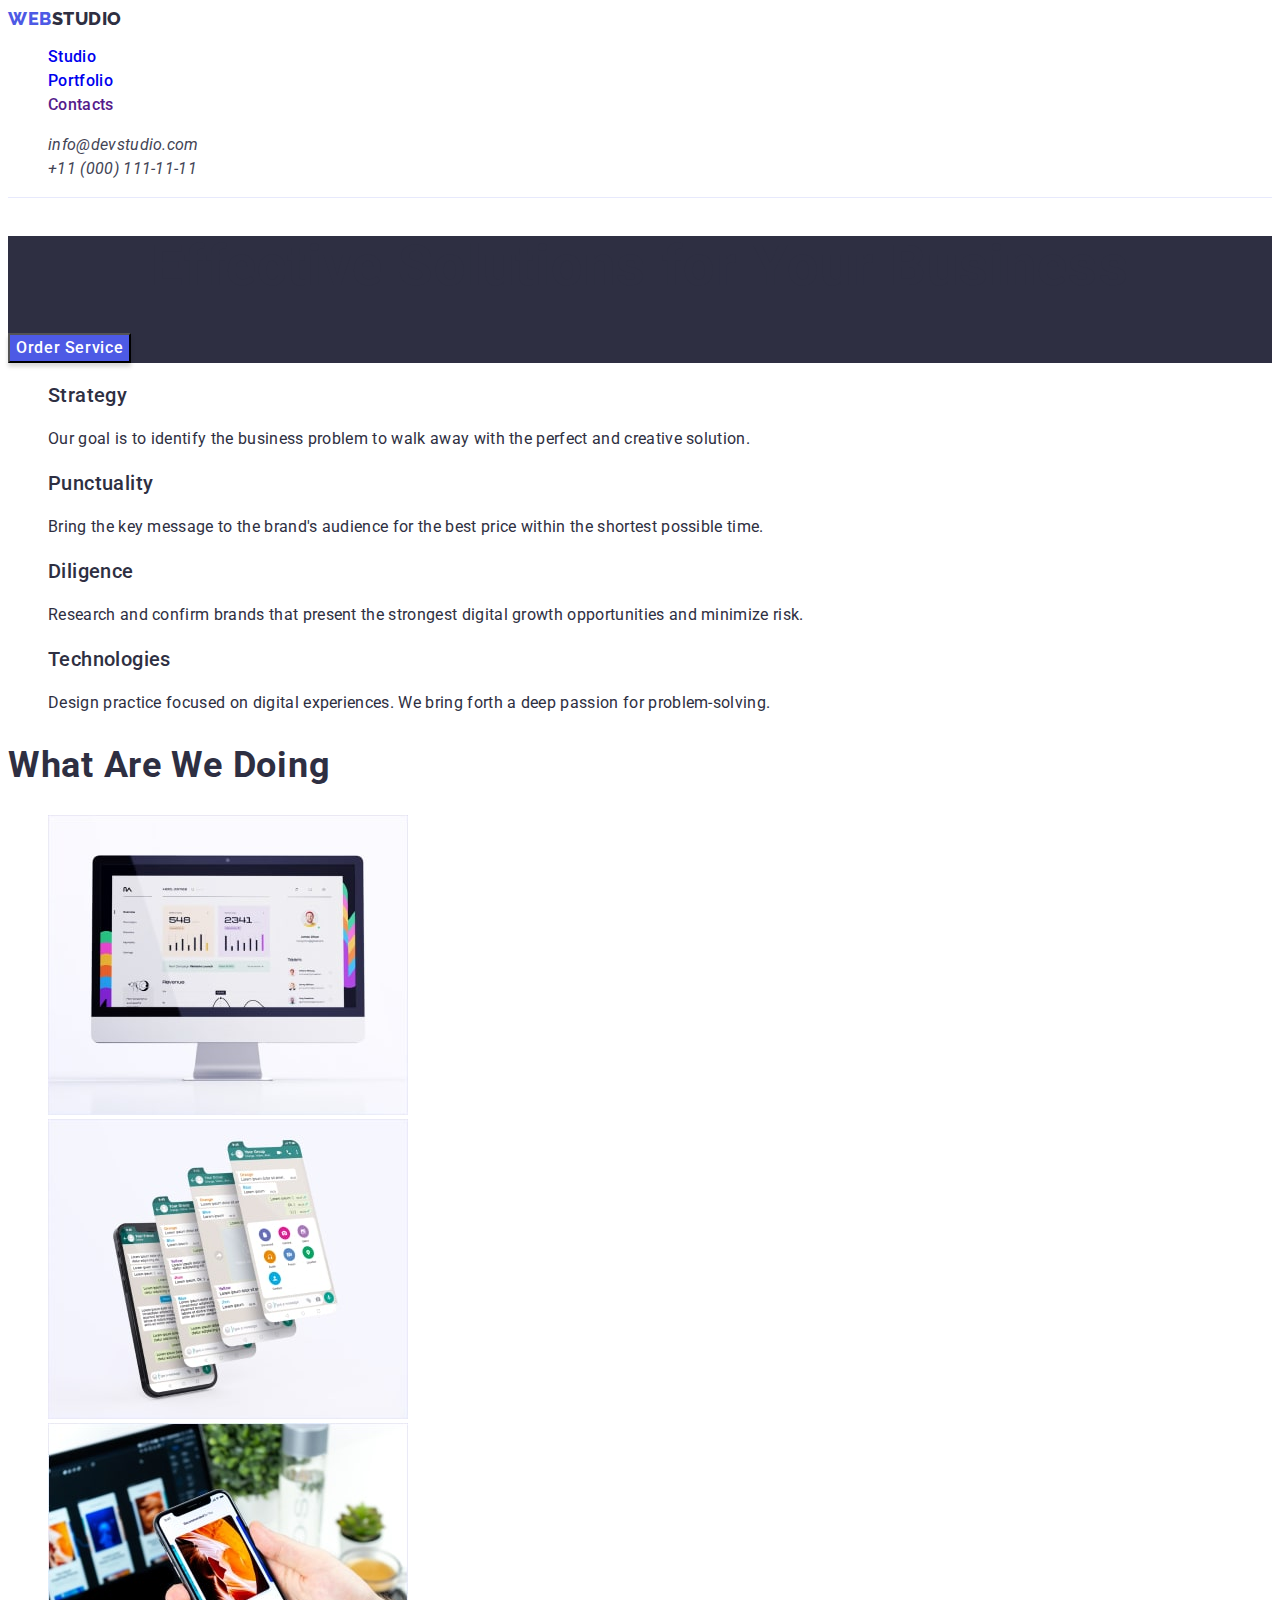
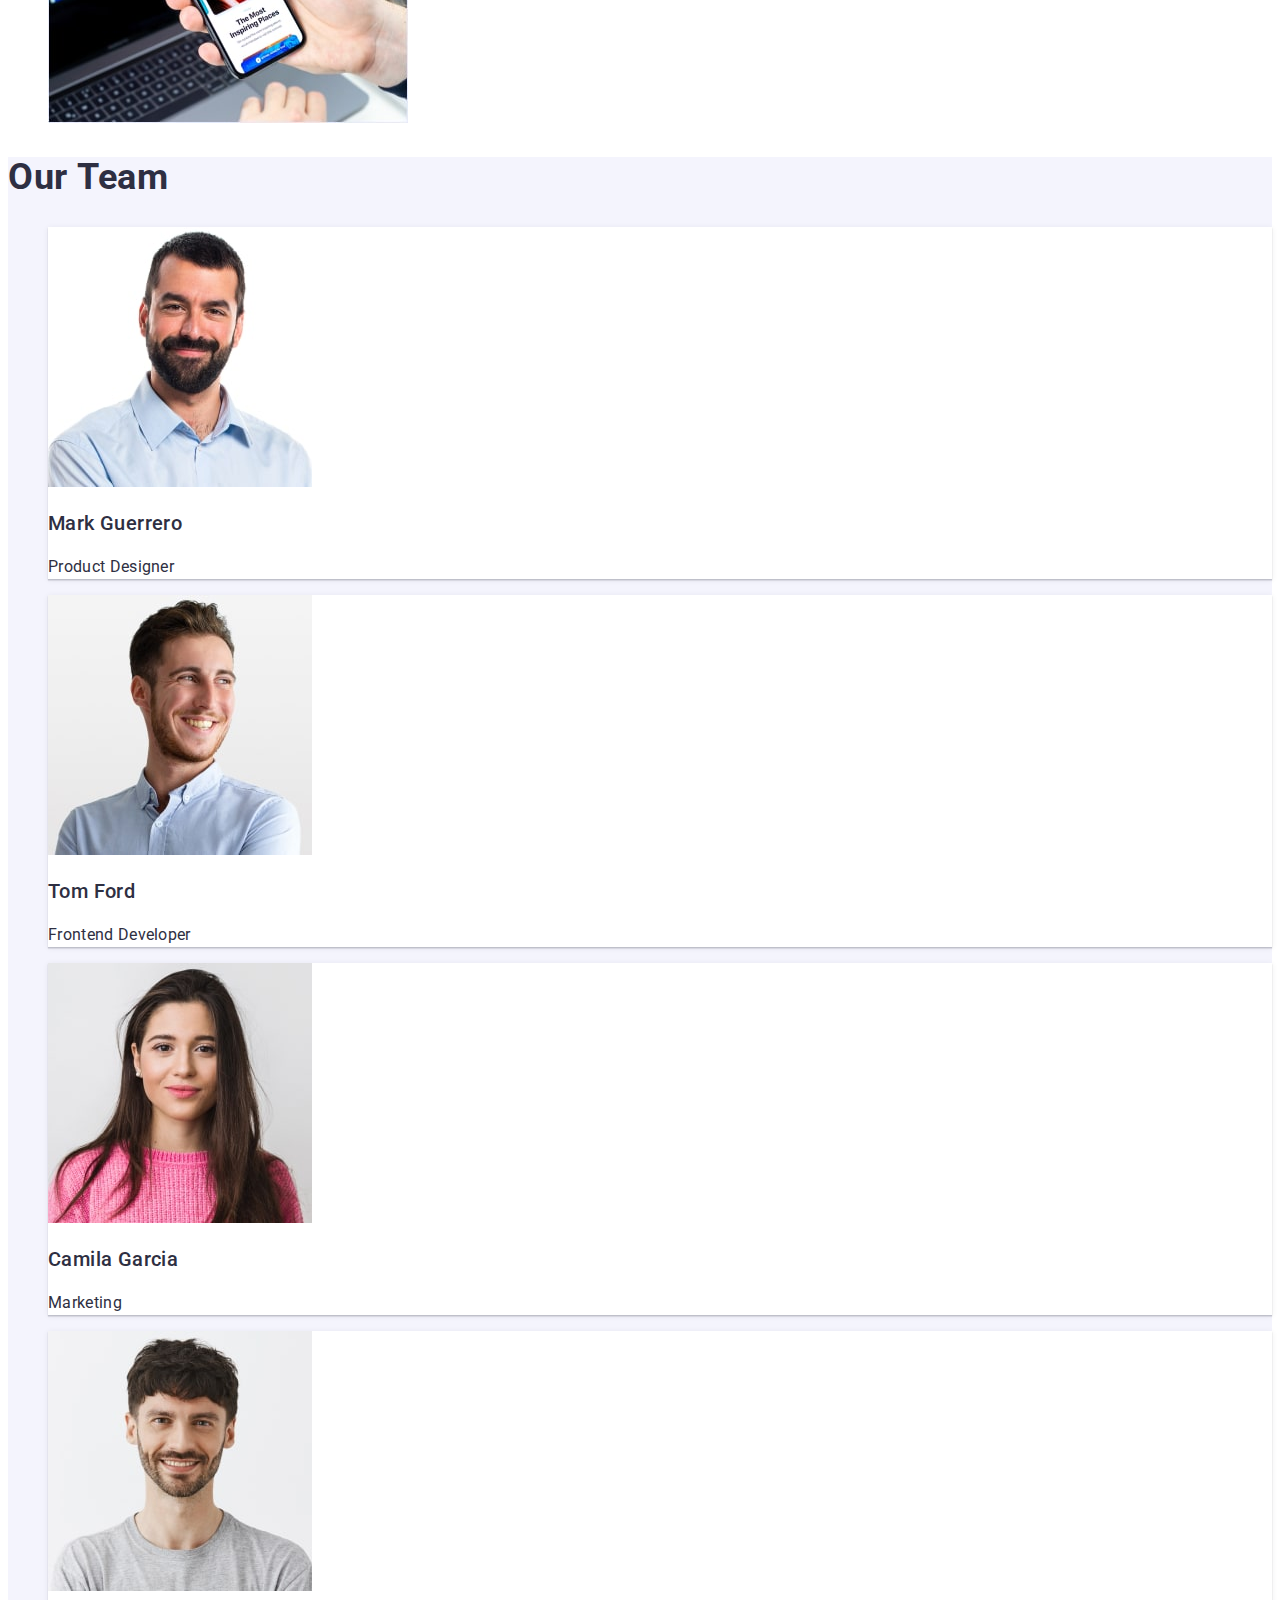
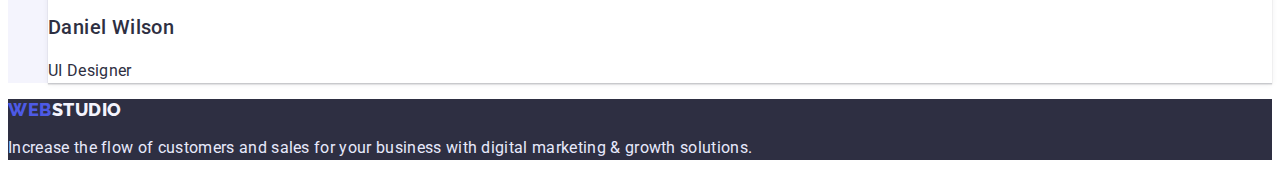
==== index.html @ 968f9306 "made31.01.2023" ====
<!DOCTYPE html>
<html lang="en">
  <head>
    <meta charset="UTF-8" />
    <meta http-equiv="X-UA-Compatible" content="IE=edge" />
    <meta name="viewport" content="width=, initial-scale=1.0" />
    <title>WebStudio</title>
    <link rel="preconnect" href="https://fonts.googleapis.com" />
    <link rel="preconnect" href="https://fonts.gstatic.com" crossorigin />
    <link
      href="https://fonts.googleapis.com/css2?family=Raleway:wght@800&family=Roboto:wght@400;500;700;900&display=swap"
      rel="stylesheet"
    />
    <link rel="stylesheet" href="./styles/style.css" />
  </head>
  <body>
    <header class="header">
      <nav class="header-navigation">
        <a href="./index.html" class="header-logo link"
          >Web <span class="header-logo-studio link">Studio</span></a
        >
        <ul class="header-list list">
          <li class="header-item">
            <a href="./index.html" class="header-link link">Studio</a>
          </li>
          <li class="header-item">
            <a href="./portfolio.html" class="header-link link">Portfolio</a>
          </li>
          <li class="header-item">
            <a href="" class="header-link link">Contacts</a>
          </li>
        </ul>
      </nav>
      <address class="header-address">
        <ul class="header-address-list list">
          <li class="header-address-item">
            <a class="header-mail link" href="mailto:info@devstudio.com"
              >info@devstudio.com</a
            >
          </li>
          <li class="header-address-item">
            <a class="header-tell link" href="tel:+110001111111"
              >+11 (000) 111-11-11</a
            >
          </li>
        </ul>
      </address>
    </header>
    <main class="main">
      <section class="hero">
        <h1 class="hero-title">Effective Solutions for Your Business</h1>
        <button class="hero-btn" type="button">Order Service</button>
      </section>
      <section class="fichers">
        <h2 class="visually-hidden">Benefits</h2>
        <ul class="fichers-list list">
          <li class="fichers-item">
            <h3 class="fichers-sabtitle">Strategy</h3>
            <p class="fichers-text">
              Our goal is to identify the business problem to walk away with the
              perfect and creative solution.
            </p>
          </li>
          <li class="fichers-item">
            <h3 class="fichers-sabtitle">Punctuality</h3>
            <p class="fichers-text">
              Bring the key message to the brand's audience for the best price
              within the shortest possible time.
            </p>
          </li>
          <li class="fichers-item">
            <h3 class="fichers-sabtitle">Diligence</h3>
            <p class="fichers-text">
              Research and confirm brands that present the strongest digital
              growth opportunities and minimize risk.
            </p>
          </li>
          <li class="fichers-item">
            <h3 class="fichers-sabtitle">Technologies</h3>
            <p class="fichers-text">
              Design practice focused on digital experiences. We bring forth a
              deep passion for problem-solving.
            </p>
          </li>
        </ul>
      </section>
      <section class="doing">
        <h2 class="doing-title">What are we doing</h2>
        <ul class="doing-title-list list">
          <li class="doing-title-item">
            <img src="./images/img1min.jpg" alt="computer" width="360" />
          </li>
          <li class="doing-title-item">
            <img
              src="./images/img2min.jpg"
              alt="telephone"
              width="360"
              height="300"
            />
          </li>
          <li class="doing-title-item">
            <img
              src="./images/img3min.jpg"
              alt="synchronization"
              width="360"
              height="300"
            />
          </li>
        </ul>
      </section>
      <section class="team">
        <h2 class="team-title">Our Team</h2>

        <ul class="team-title-list list">
          <li class="team-title-item">
            <img
              src="./images/img_mark-min.jpg"
              alt="Mark Guerrero"
              width="264"
              height="260"
            />
            <h3 class="team-sabtitle">Mark Guerrero</h3>
            <p class="team-text">Product Designer</p>
          </li>

          <li class="team-title-item">
            <img
              src="./images/img_tom-min.jpg"
              alt="Tom Ford"
              width="264"
              height="260"
            />
            <h3 class="team-sabtitle">Tom Ford</h3>
            <p class="team-text">Frontend Developer</p>
          </li>

          <li class="team-title-item">
            <img
              src="./images/img_camila-min.jpg"
              alt="Camila Garcia"
              width="264"
              height="260"
            />
            <h3 class="team-sabtitle">Camila Garcia</h3>
            <p class="team-text">Marketing</p>
          </li>

          <li class="team-title-item">
            <img
              src="./images/img_daniel-min.jpg"
              alt="Daniel Wilson"
              width="264"
              height="260"
            />
            <h3 class="team-sabtitle">Daniel Wilson</h3>
            <p class="team-text">UI Designer</p>
          </li>
        </ul>
      </section>
    </main>
    <footer class="footer">
      <a href="./index.html" class="footetr-logo link"
        >Web<span class="header-logo-studio-2 link">Studio</span></a
      >
      <p class="footer-text">
        Increase the flow of customers and sales for your business with digital
        marketing & growth solutions.
      </p>
    </footer>
  </body>
</html>
---- styles/style.css ----
/*Основний колір  color: #2E2F42; */
/* Колір тексту p color: #434455; */
/* Акцент, заголовок  color: #FFFFFF; */

:root {
  --main-text-color: #434455;
  --main-title-color: #ffffff;
  --main-sabtitle-color: #2e2f42;
}

body {
  background-color: #ffffff;
  font-family: "Roboto", sans-serif;
  color: #2e2f42;
}
.link {
  text-decoration: none;
}
.list {
  list-style: none;
}

/* -------------------------Header----------------------------------------- */

.header {
  background: #ffffff;
  border-bottom: 1px solid #e7e9fc;
}
.header-navigation {
}
.header-logo {
  font-family: "Raleway";

  font-weight: 800;
  font-size: 18px;
  line-height: calc(21 / 18);
  display: flex;
  align-items: center;
  letter-spacing: 0.03em;
  text-transform: uppercase;
  color: #4d5ae5;
}
.header-logo-studio {
  color: #2e2f42;
}
.header-list {
}
.header-item {
  font-weight: 500;
  font-size: 16px;
  line-height: calc(24 / 16);
  letter-spacing: 0.02em;
  color: #2e2f42;
}
.header-link {
}
.header-link:is(:hover, :focus) {
  color: #4d5ae5;
}
.header-address {
}
.header-address-list {
}
.header-address-item {
}
.header-mail {
  font-size: 16px;
  line-height: calc(24 / 16);
  letter-spacing: 0.02em;
  color: #434455;
}
.header-mail:is(:hover, :focus) {
  color: #4d5ae5;
}
.header-tell {
  font-size: 16px;
  line-height: calc(24 / 16);
  letter-spacing: 0.02em;
  color: #434455;
}
.header-tell:is(:hover, :focus) {
  color: #4d5ae5;
}
/* -------------------------Header----------------------------------------- */
/* -------------------------Section 1 ----------------------------------------- */
.main {
}
.hero {
  background: #2e2f42;
}
.hero-title {
  font-weight: 700;
  font-size: 56px;
  line-height: calc(60 / 56);
  text-align: center;
  letter-spacing: 0.02em;

  color: var(--main-title-color) #ffffff;
}
.hero-btn {
  font-family: inherit;
  font-weight: 500;
  font-size: 16px;
  line-height: calc(24 / 16);
  display: flex;
  align-items: center;
  letter-spacing: 0.04em;
  cursor: pointer;
  color: #ffffff;
  background: #4d5ae5;
  box-shadow: 0px 4px 4px rgba(0, 0, 0, 0.15);
}
.hero-btn:is(:hover, :focus) {
  background: #404bbf;
}
/* -------------------------Section 1 ----------------------------------------- */
/* -------------------------Section 2 ----------------------------------------- */
.fichers {
}

.visually-hidden {
  position: absolute;
  width: 1px;
  height: 1px;
  margin: -1px;
  border: 0;
  padding: 0;
  white-space: nowrap;
  clip-path: inset(100%);
  clip: rect(0 0 0 0);
  overflow: hidden;
}

.fichers-list {
}
.fichers-item {
}
.fichers-sabtitle {
  font-weight: 500;
  font-size: 20px;
  line-height: calc(24 / 20);
  letter-spacing: 0.02em;
  color: var(--main-sabtitle-color) #2e2f42;
}
.fichers-text {
  font-size: 16px;
  line-height: calc(24 / 16);
  letter-spacing: 0.02em;
  color: var(--main-text-color) #434455;
}
/* -------------------------Section 2 ----------------------------------------- */
/* -------------------------Section 3 ----------------------------------------- */
.doing {
}
.doing-title {
  font-weight: 700;
  font-size: 36px;
  line-height: calc(40 / 36);
  letter-spacing: 0.02em;
  text-transform: capitalize;
  color: var(--main-sabtitle-color) #2e2f42;
}
.doing-title-list {
}
.doing-title-item {
}
/* -------------------------Section 3 ----------------------------------------- */
/* -------------------------Section 4 ----------------------------------------- */
.team {
  background: #f4f4fd;
}
.team-title {
  font-weight: 700;
  font-size: 36px;
  line-height: calc(40 / 36);
  letter-spacing: 0.02em;
  text-transform: capitalize;
  color: var(--main-sabtitle-color) #2e2f42;
}
.team-title-list {
}

.team-title-item {
  background: #ffffff;
  box-shadow: 0px 1px 6px rgba(46, 47, 66, 0.08),
    0px 1px 1px rgba(46, 47, 66, 0.16), 0px 2px 1px rgba(46, 47, 66, 0.08);
}

.team-sabtitle {
  font-weight: 500;
  font-size: 20px;
  line-height: calc(24 / 20);
  letter-spacing: 0.02em;

  color: var(--main-sabtitle-color) #2e2f42;
}
.team-text {
  font-size: 16px;
  line-height: calc(24 / 16);
  letter-spacing: 0.02em;

  color: var(--main-text-color) #434455;
}
/* -------------------------Section 4 ----------------------------------------- */
/* -------------------------Footer----------------------------------------- */
.footer {
  background: #2e2f42;
}
.footetr-logo {
  font-family: "Raleway";
  font-style: normal;
  font-weight: 800;
  font-size: 18px;
  line-height: calc(21 / 18);
  display: flex;
  align-items: center;
  letter-spacing: 0.03em;
  text-transform: uppercase;
  color: #4d5ae5;
}
.header-logo-studio-2 {
  color: #f4f4fd;
}
.footer-text {
  font-size: 16px;
  line-height: calc(24 / 16);
  letter-spacing: 0.02em;
  color: #e7e9fc;
}
/* -------------------------Footer----------------------------------------- */
/* -------------------------Portfolio Section 1----------------------------------------- */
.filtres-btn-portfolio {
  font-family: inherit;

  font-weight: 500;
  font-size: 16px;
  line-height: (24/16);
  align-items: center;
  text-align: center;
  letter-spacing: 0.04em;
  color: #4d5ae5;
  width: 116px;
  height: 48px;
  background: #f4f4fd;
  border: 1px solid #e7e9fc;
  border-radius: 4px;
  cursor: pointer;
}
.filtres-btn-portfolio:is(:hover, :focus) {
  font-family: inherit;
  font-weight: 500;
  font-size: 16px;
  line-height: calc(24 / 16);
  letter-spacing: 0.04em;

  color: #ffffff;
  background: #404bbf;
}

.filtres {
}
.filtres-list {
}
.filtres-item {
}

/* -------------------------Portfolio Section 1----------------------------------------- */

/* -------------------------Portfolio Section ROW----------------------------------------- */

.row1 {
}

.row-list {
}

.row-item {
}
.row-sabtitle {
  font-weight: 500;
  font-size: 20px;
  line-height: calc(24 / 20);

  letter-spacing: 0.02em;

  color: var(--main-sabtitle-color) #2e2f42;
}
.row-text {
  font-size: 16px;
  line-height: calc(24 / 16);

  letter-spacing: 0.02em;

  color: var(--main-text-color) #434455;
}
.row2 {
}

.row3 {
}

/* -------------------------Portfolio Section ROW----------------------------------------- */
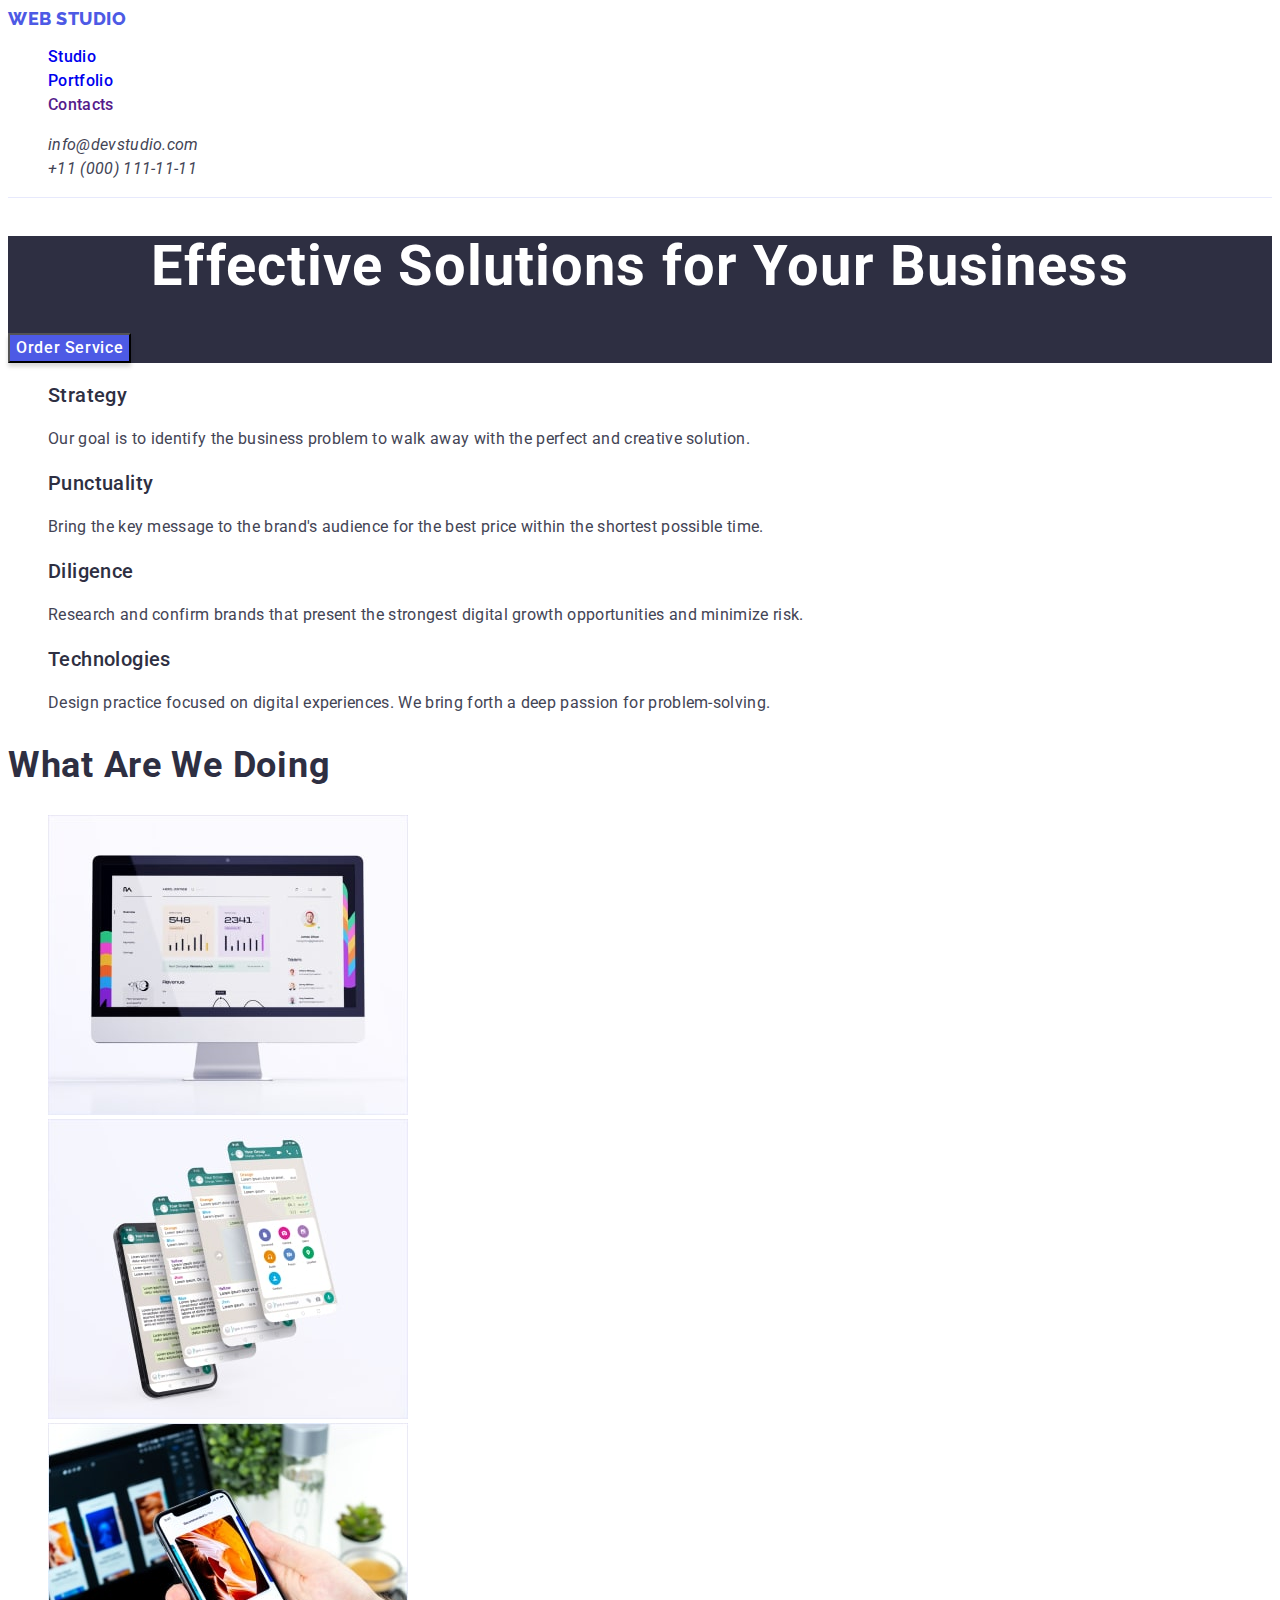
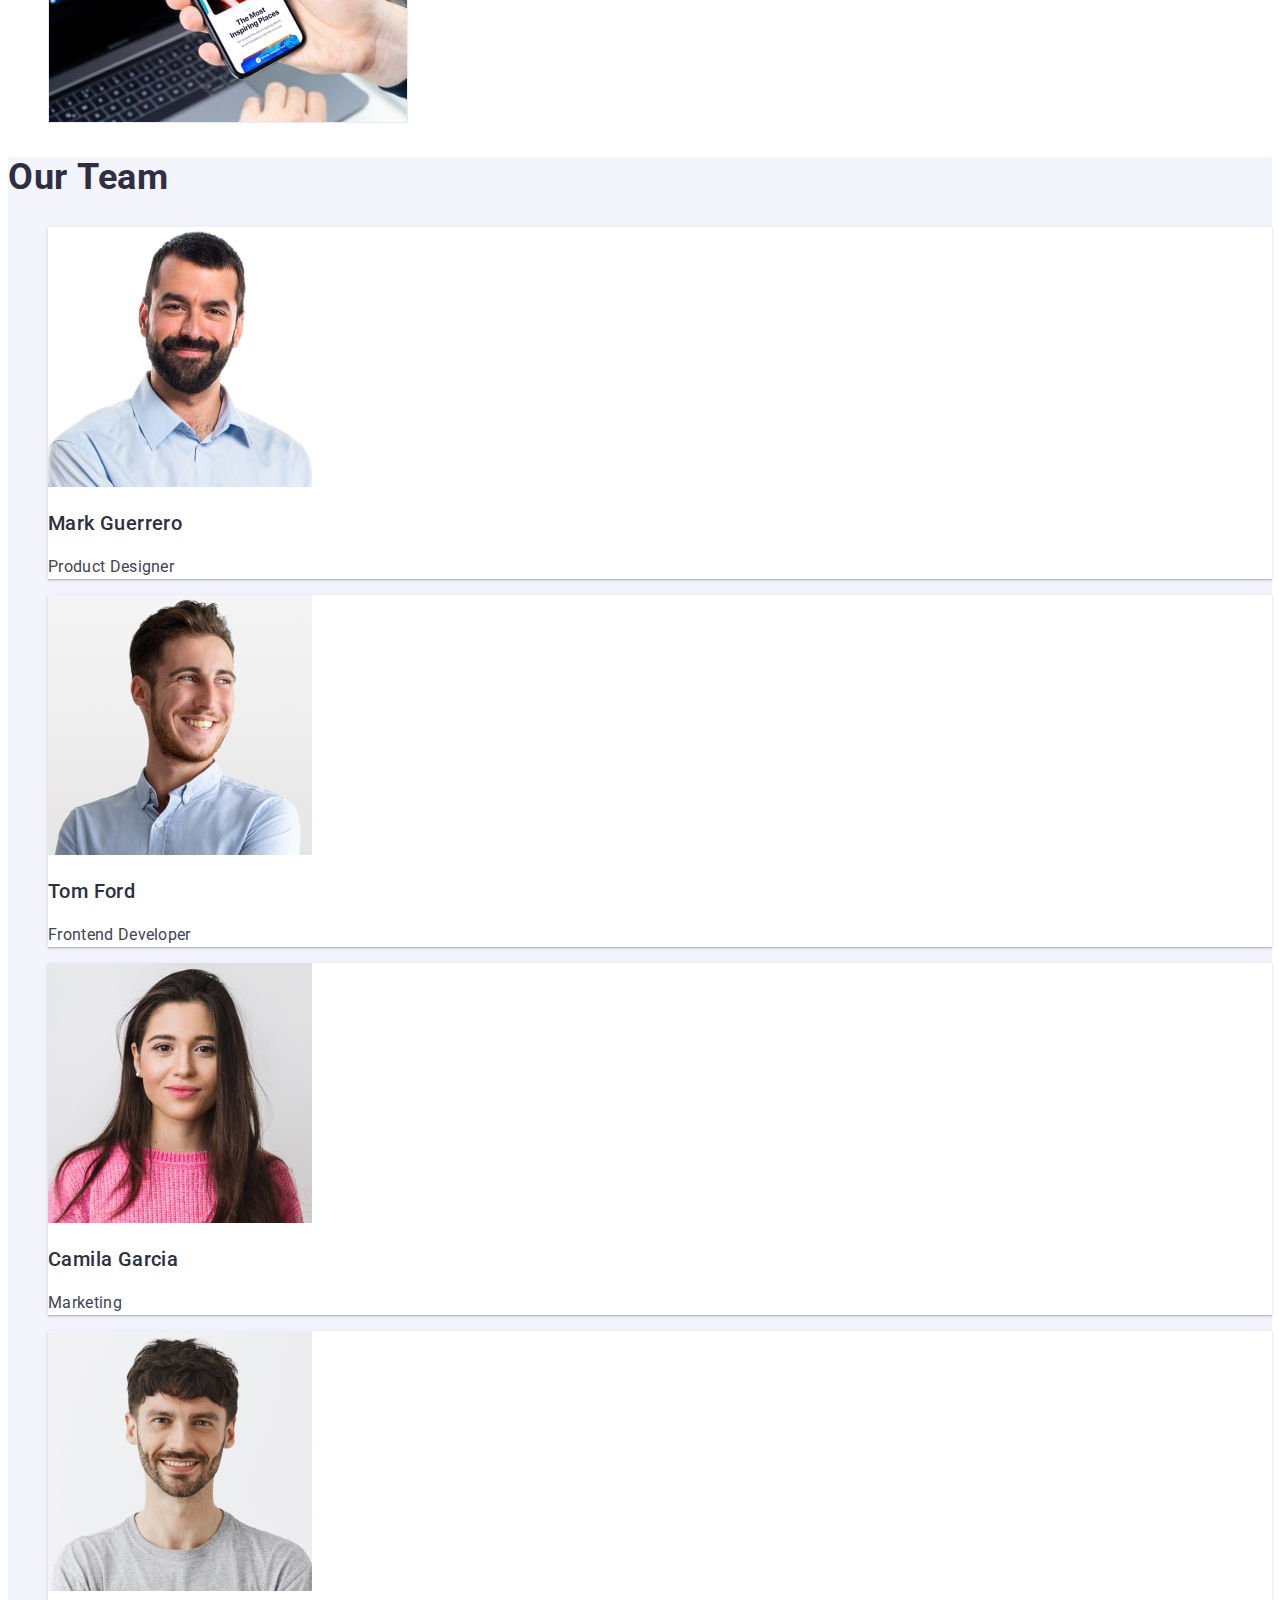
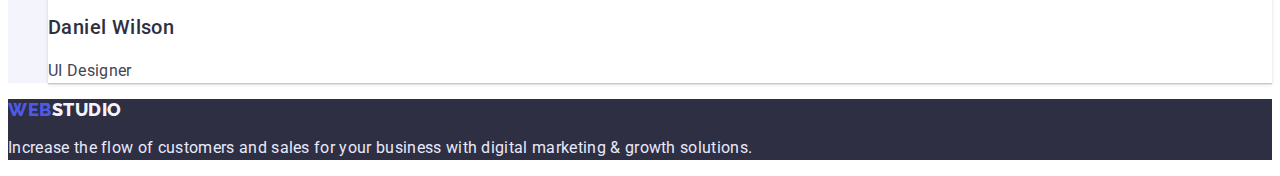
==== commit 3ff10083: "changed-02.02.2023" ====
--- a/index.html
+++ b/index.html
@@ -159,7 +159,7 @@
       </section>
     </main>
     <footer class="footer">
-      <a href="./index.html" class="footetr-logo link"
+      <a href="./index.html" class="footer-logo link"
         >Web<span class="header-logo-studio-2 link">Studio</span></a
       >
       <p class="footer-text">
--- a/styles/style.css
+++ b/styles/style.css
@@ -6,12 +6,40 @@
   --main-text-color: #434455;
   --main-title-color: #ffffff;
   --main-sabtitle-color: #2e2f42;
+  --main-akcent-color: #4d5ae5;
+
+  --main-body-background-color: #ffffff;
+  --main-header-border-bottom: #e7e9fc;
+  --main-header-logo-color: #4d5ae5;
+  --main-header-logo-studio-color: #2e2f42;
+  --main-header-item-color: #434455;
+  --main-header-link-hover-color: #4d5ae5;
+  --main-header-mail-color: #434455;
+  --main-header-mail-hover-color: #4d5ae5;
+  --main-header-tell-color: #434455;
+  --main-header-tell-hover-color: #4d5ae5;
+  --main-hero-background: #2e2f42;
+  --main-hero-btn-color: #ffffff;
+  --main-hero-btn-background: #4d5ae5;
+  --main-hero-btn-hover-background: #404bbf;
+  --main-team-background: #f4f4fd;
+  --main-team-title-item-background: #ffffff;
+  --main-footer-background: #2e2f42;
+  --main-footer-logo-color: #4d5ae5;
+  --main-header-logo-studio-2-color: #f4f4fd;
+  --main-footer-text-color: #e7e9fc;
+  --main-filtres-btn-portfolio-color: #4d5ae5;
+
+  --main-filtres-btn-portfolio-background: #f4f4fd;
+  --main-filtres-btn-portfolio-border: #e7e9fc;
+  --main-filtres-btn-portfolio-hover-color: #ffffff;
+  --main-filtres-btn-portfolio-hover-background: #404bbf;
 }
 
 body {
-  background-color: #ffffff;
+  background-color: var(--main-body-background-color, #ffffff);
   font-family: "Roboto", sans-serif;
-  color: #2e2f42;
+  color: var(--main-sabtitle-color, #2e2f42);
 }
 .link {
   text-decoration: none;
@@ -23,25 +51,23 @@
 /* -------------------------Header----------------------------------------- */
 
 .header {
-  background: #ffffff;
-  border-bottom: 1px solid #e7e9fc;
+  border-bottom: 1px solid var(--main-header-border-bottom, #e7e9fc);
 }
 .header-navigation {
 }
 .header-logo {
-  font-family: "Raleway";
+  font-family: "Raleway", sans-serif;
 
   font-weight: 800;
   font-size: 18px;
   line-height: calc(21 / 18);
-  display: flex;
-  align-items: center;
+
   letter-spacing: 0.03em;
   text-transform: uppercase;
-  color: #4d5ae5;
+  color: var(--main-header-logo-color, #4d5ae5);
 }
 .header-logo-studio {
-  color: #2e2f42;
+  color: var(--main-header-logo-studio-color#2e2f42);
 }
 .header-list {
 }
@@ -50,12 +76,12 @@
   font-size: 16px;
   line-height: calc(24 / 16);
   letter-spacing: 0.02em;
-  color: #2e2f42;
+  color: var(--main-header-item-color, #434455);
 }
 .header-link {
 }
 .header-link:is(:hover, :focus) {
-  color: #4d5ae5;
+  color: var(--main-header-link-hover-color, #4d5ae5);
 }
 .header-address {
 }
@@ -67,26 +93,26 @@
   font-size: 16px;
   line-height: calc(24 / 16);
   letter-spacing: 0.02em;
-  color: #434455;
+  color: var(--main-header-mail-color, #434455);
 }
 .header-mail:is(:hover, :focus) {
-  color: #4d5ae5;
+  color: var(--main-header-mail-hover-color, #4d5ae5);
 }
 .header-tell {
   font-size: 16px;
   line-height: calc(24 / 16);
   letter-spacing: 0.02em;
-  color: #434455;
+  color: var(--main-header-tell-color, #434455);
 }
 .header-tell:is(:hover, :focus) {
-  color: #4d5ae5;
+  color: var(--main-header-tell-hover-color, #4d5ae5);
 }
 /* -------------------------Header----------------------------------------- */
 /* -------------------------Section 1 ----------------------------------------- */
 .main {
 }
 .hero {
-  background: #2e2f42;
+  background: var(--main-hero-background, #2e2f42);
 }
 .hero-title {
   font-weight: 700;
@@ -95,23 +121,22 @@
   text-align: center;
   letter-spacing: 0.02em;
 
-  color: var(--main-title-color) #ffffff;
+  color: var(--main-title-color, #ffffff);
 }
 .hero-btn {
   font-family: inherit;
   font-weight: 500;
   font-size: 16px;
   line-height: calc(24 / 16);
-  display: flex;
-  align-items: center;
+
   letter-spacing: 0.04em;
   cursor: pointer;
-  color: #ffffff;
-  background: #4d5ae5;
+  color: var(--main-hero-btn-color, #ffffff);
+  background: var(--main-hero-btn-background, #4d5ae5);
   box-shadow: 0px 4px 4px rgba(0, 0, 0, 0.15);
 }
 .hero-btn:is(:hover, :focus) {
-  background: #404bbf;
+  background: var(--main-hero-btn-hover-background, #404bbf);
 }
 /* -------------------------Section 1 ----------------------------------------- */
 /* -------------------------Section 2 ----------------------------------------- */
@@ -140,13 +165,13 @@
   font-size: 20px;
   line-height: calc(24 / 20);
   letter-spacing: 0.02em;
-  color: var(--main-sabtitle-color) #2e2f42;
+  color: var(--main-sabtitle-color, #2e2f42);
 }
 .fichers-text {
   font-size: 16px;
   line-height: calc(24 / 16);
   letter-spacing: 0.02em;
-  color: var(--main-text-color) #434455;
+  color: var(--main-text-color, #434455);
 }
 /* -------------------------Section 2 ----------------------------------------- */
 /* -------------------------Section 3 ----------------------------------------- */
@@ -158,7 +183,7 @@
   line-height: calc(40 / 36);
   letter-spacing: 0.02em;
   text-transform: capitalize;
-  color: var(--main-sabtitle-color) #2e2f42;
+  color: var(--main-sabtitle-color, #2e2f42);
 }
 .doing-title-list {
 }
@@ -167,7 +192,7 @@
 /* -------------------------Section 3 ----------------------------------------- */
 /* -------------------------Section 4 ----------------------------------------- */
 .team {
-  background: #f4f4fd;
+  background: var(--main-team-background, #f4f4fd);
 }
 .team-title {
   font-weight: 700;
@@ -175,13 +200,13 @@
   line-height: calc(40 / 36);
   letter-spacing: 0.02em;
   text-transform: capitalize;
-  color: var(--main-sabtitle-color) #2e2f42;
+  color: var(--main-sabtitle-color, #2e2f42);
 }
 .team-title-list {
 }
 
 .team-title-item {
-  background: #ffffff;
+  background: var(--main-team-title-item-background, #ffffff);
   box-shadow: 0px 1px 6px rgba(46, 47, 66, 0.08),
     0px 1px 1px rgba(46, 47, 66, 0.16), 0px 2px 1px rgba(46, 47, 66, 0.08);
 }
@@ -192,40 +217,39 @@
   line-height: calc(24 / 20);
   letter-spacing: 0.02em;
 
-  color: var(--main-sabtitle-color) #2e2f42;
+  color: var(--main-sabtitle-color, #2e2f42);
 }
 .team-text {
   font-size: 16px;
   line-height: calc(24 / 16);
   letter-spacing: 0.02em;
 
-  color: var(--main-text-color) #434455;
+  color: var(--main-text-color, #434455);
 }
 /* -------------------------Section 4 ----------------------------------------- */
 /* -------------------------Footer----------------------------------------- */
 .footer {
-  background: #2e2f42;
-}
-.footetr-logo {
-  font-family: "Raleway";
+  background: var(--main-footer-background, #2e2f42);
+}
+.footer-logo {
+  font-family: "Raleway", sans-serif;
   font-style: normal;
   font-weight: 800;
   font-size: 18px;
   line-height: calc(21 / 18);
-  display: flex;
-  align-items: center;
+
   letter-spacing: 0.03em;
   text-transform: uppercase;
-  color: #4d5ae5;
+  color: var(--main-footer-logo-color, #4d5ae5);
 }
 .header-logo-studio-2 {
-  color: #f4f4fd;
+  color: var(--main-header-logo-studio-2-color, #f4f4fd);
 }
 .footer-text {
   font-size: 16px;
   line-height: calc(24 / 16);
   letter-spacing: 0.02em;
-  color: #e7e9fc;
+  color: var(--main-footer-text-color, #e7e9fc);
 }
 /* -------------------------Footer----------------------------------------- */
 /* -------------------------Portfolio Section 1----------------------------------------- */
@@ -234,27 +258,19 @@
 
   font-weight: 500;
   font-size: 16px;
-  line-height: (24/16);
-  align-items: center;
-  text-align: center;
+  line-height: calc(24 / 16);
+
   letter-spacing: 0.04em;
-  color: #4d5ae5;
-  width: 116px;
-  height: 48px;
-  background: #f4f4fd;
-  border: 1px solid #e7e9fc;
+  color: var(--main-filtres-btn-portfolio-color, #4d5ae5);
+
+  background: var(--main-filtres-btn-portfolio-background, #f4f4fd);
+  border: 1px solid var(--main-filtres-btn-portfolio-border, #e7e9fc);
   border-radius: 4px;
   cursor: pointer;
 }
 .filtres-btn-portfolio:is(:hover, :focus) {
-  font-family: inherit;
-  font-weight: 500;
-  font-size: 16px;
-  line-height: calc(24 / 16);
-  letter-spacing: 0.04em;
-
-  color: #ffffff;
-  background: #404bbf;
+  color: var(--main-filtres-btn-portfolio-hover-color, #ffffff);
+  background: var(--main-filtres-btn-portfolio-hover-background, #404bbf);
 }
 
 .filtres {
@@ -263,40 +279,25 @@
 }
 .filtres-item {
 }
-
-/* -------------------------Portfolio Section 1----------------------------------------- */
-
-/* -------------------------Portfolio Section ROW----------------------------------------- */
-
-.row1 {
-}
-
-.row-list {
-}
-
-.row-item {
-}
-.row-sabtitle {
+.filter-list-cards {
+}
+.filter-cards-item {
+}
+.filter-cards-sabtitle {
   font-weight: 500;
   font-size: 20px;
   line-height: calc(24 / 20);
 
   letter-spacing: 0.02em;
 
-  color: var(--main-sabtitle-color) #2e2f42;
-}
-.row-text {
-  font-size: 16px;
-  line-height: calc(24 / 16);
-
-  letter-spacing: 0.02em;
-
-  color: var(--main-text-color) #434455;
-}
-.row2 {
-}
-
-.row3 {
-}
-
-/* -------------------------Portfolio Section ROW----------------------------------------- */
+  color: var(--main-sabtitle-color, #2e2f42);
+}
+.filter-cards-text {
+  font-size: 16px;
+  line-height: calc(24 / 16);
+
+  letter-spacing: 0.02em;
+
+  color: var(--main-text-color, #434455);
+}
+/* -------------------------Portfolio Section 1----------------------------------------- */
